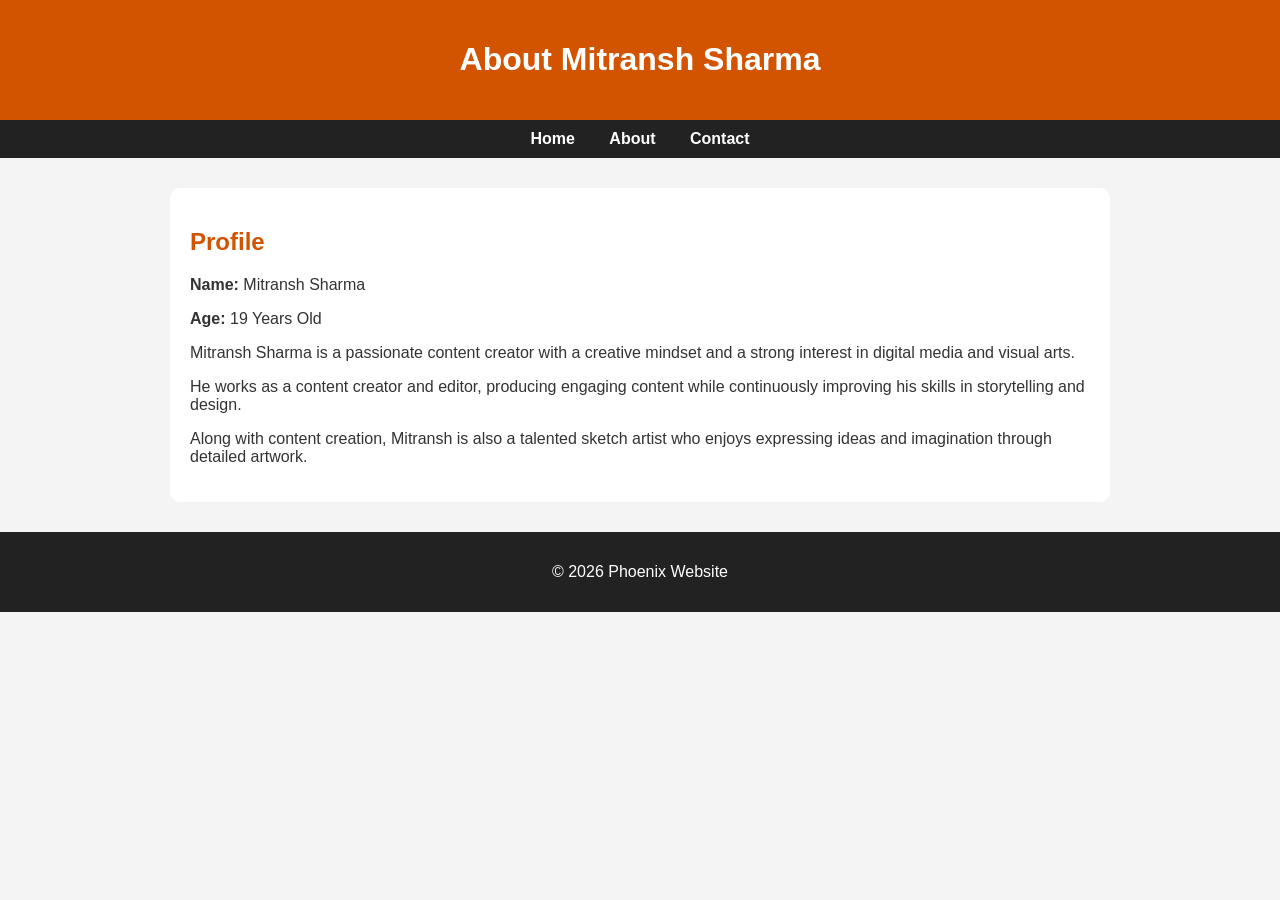
==== about.html @ d824fc4e "Create about.html" ====
<!DOCTYPE html>
<html lang="en">
<head>
    <meta charset="UTF-8">
    <meta name="viewport" content="width=device-width, initial-scale=1.0">
    <title>About - Phoenix</title>
    <style>
        body {
            font-family: Arial, sans-serif;
            margin: 0;
            background: #f4f4f4;
            color: #333;
        }

        header {
            background: #d35400;
            color: white;
            padding: 20px;
            text-align: center;
        }

        nav {
            background: #222;
            text-align: center;
            padding: 10px;
        }

        nav a {
            color: white;
            text-decoration: none;
            margin: 0 15px;
            font-weight: bold;
        }

        .container {
            max-width: 900px;
            margin: 30px auto;
            padding: 20px;
            background: white;
            border-radius: 10px;
        }

        h2 {
            color: #d35400;
        }

        footer {
            text-align: center;
            background: #222;
            color: white;
            padding: 15px;
            margin-top: 20px;
        }
    </style>
</head>
<body>

<header>
    <h1>About Mitransh Sharma</h1>
</header>

<nav>
    <a href="index.html">Home</a>
    <a href="about.html">About</a>
    <a href="contact.html">Contact</a>
</nav>

<div class="container">
    <h2>Profile</h2>

    <p><strong>Name:</strong> Mitransh Sharma</p>
    <p><strong>Age:</strong> 19 Years Old</p>

    <p>
        Mitransh Sharma is a passionate content creator with a creative mindset
        and a strong interest in digital media and visual arts.
    </p>

    <p>
        He works as a content creator and editor, producing engaging content
        while continuously improving his skills in storytelling and design.
    </p>

    <p>
        Along with content creation, Mitransh is also a talented sketch artist
        who enjoys expressing ideas and imagination through detailed artwork.
    </p>
</div>

<footer>
    <p>&copy; 2026 Phoenix Website</p>
</footer>

</body>
</html>
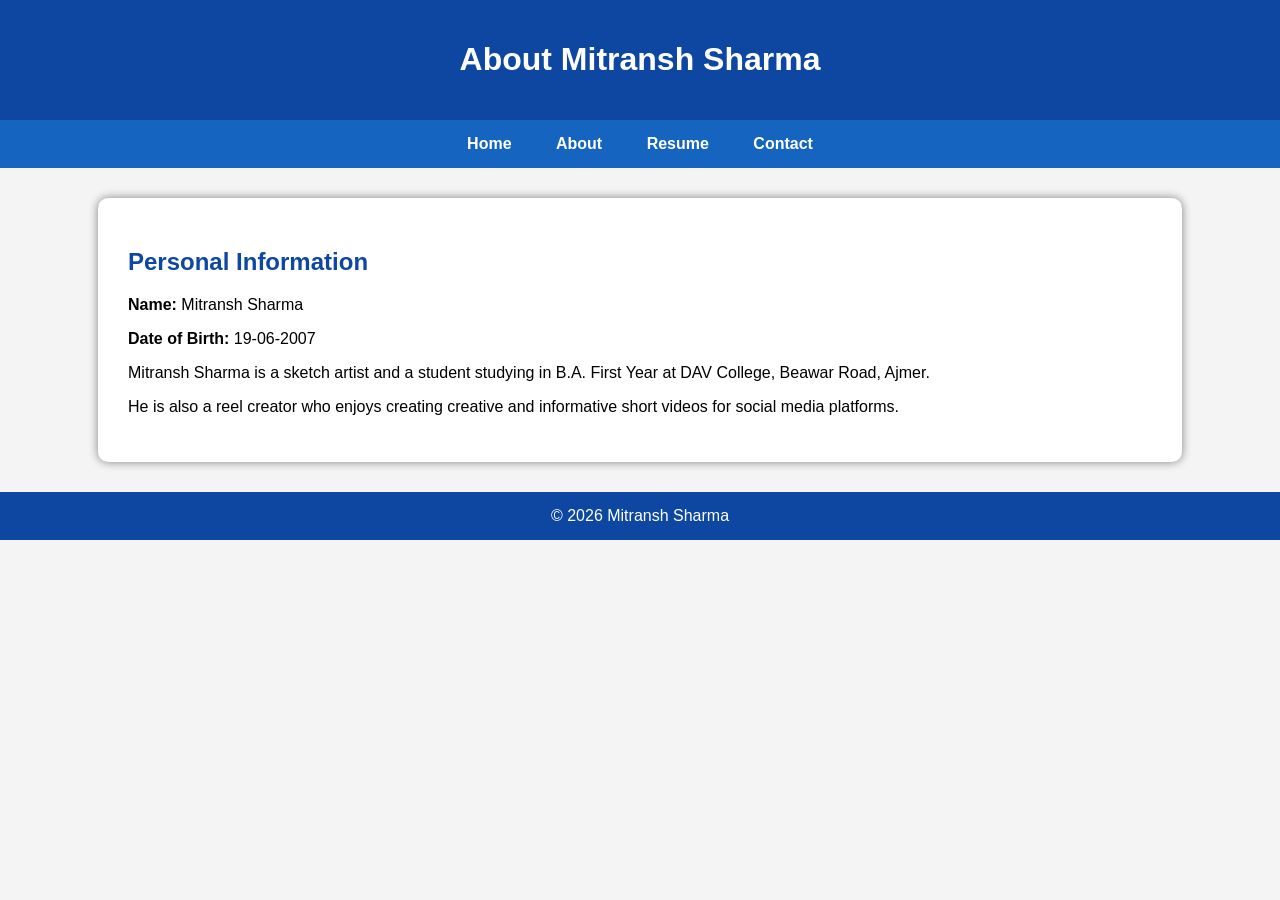
==== commit 62e67126: "Create about.html" ====
--- a/about.html
+++ b/about.html
@@ -1,94 +1,98 @@
 <!DOCTYPE html>
 <html lang="en">
 <head>
-    <meta charset="UTF-8">
-    <meta name="viewport" content="width=device-width, initial-scale=1.0">
-    <title>About - Phoenix</title>
-    <style>
-        body {
-            font-family: Arial, sans-serif;
-            margin: 0;
-            background: #f4f4f4;
-            color: #333;
-        }
+<meta charset="UTF-8">
+<meta name="viewport" content="width=device-width, initial-scale=1.0">
+<title>About</title>
 
-        header {
-            background: #d35400;
-            color: white;
-            padding: 20px;
-            text-align: center;
-        }
+<style>
 
-        nav {
-            background: #222;
-            text-align: center;
-            padding: 10px;
-        }
+body{
+margin:0;
+font-family:Arial;
+background:#f4f4f4;
+}
 
-        nav a {
-            color: white;
-            text-decoration: none;
-            margin: 0 15px;
-            font-weight: bold;
-        }
+header{
+background:#0d47a1;
+color:white;
+padding:20px;
+text-align:center;
+}
 
-        .container {
-            max-width: 900px;
-            margin: 30px auto;
-            padding: 20px;
-            background: white;
-            border-radius: 10px;
-        }
+nav{
+background:#1565c0;
+padding:15px;
+text-align:center;
+}
 
-        h2 {
-            color: #d35400;
-        }
+nav a{
+color:white;
+text-decoration:none;
+margin:20px;
+font-weight:bold;
+}
 
-        footer {
-            text-align: center;
-            background: #222;
-            color: white;
-            padding: 15px;
-            margin-top: 20px;
-        }
-    </style>
+.container{
+width:80%;
+margin:30px auto;
+background:white;
+padding:30px;
+border-radius:10px;
+box-shadow:0 0 10px gray;
+}
+
+h2{
+color:#0d47a1;
+}
+
+footer{
+background:#0d47a1;
+color:white;
+text-align:center;
+padding:15px;
+}
+
+</style>
+
 </head>
 <body>
 
 <header>
-    <h1>About Mitransh Sharma</h1>
+<h1>About Mitransh Sharma</h1>
 </header>
 
 <nav>
-    <a href="index.html">Home</a>
-    <a href="about.html">About</a>
-    <a href="contact.html">Contact</a>
+
+<a href="index.html">Home</a>
+<a href="about.html">About</a>
+<a href="resume.html">Resume</a>
+<a href="contact.html">Contact</a>
+
 </nav>
 
 <div class="container">
-    <h2>Profile</h2>
 
-    <p><strong>Name:</strong> Mitransh Sharma</p>
-    <p><strong>Age:</strong> 19 Years Old</p>
+<h2>Personal Information</h2>
 
-    <p>
-        Mitransh Sharma is a passionate content creator with a creative mindset
-        and a strong interest in digital media and visual arts.
-    </p>
+<p><b>Name:</b> Mitransh Sharma</p>
 
-    <p>
-        He works as a content creator and editor, producing engaging content
-        while continuously improving his skills in storytelling and design.
-    </p>
+<p><b>Date of Birth:</b> 19-06-2007</p>
 
-    <p>
-        Along with content creation, Mitransh is also a talented sketch artist
-        who enjoys expressing ideas and imagination through detailed artwork.
-    </p>
+<p>
+Mitransh Sharma is a sketch artist and a student studying in
+B.A. First Year at DAV College, Beawar Road, Ajmer.
+</p>
+
+<p>
+He is also a reel creator who enjoys creating creative and
+informative short videos for social media platforms.
+</p>
+
 </div>
 
 <footer>
-    <p>&copy; 2026 Phoenix Website</p>
+© 2026 Mitransh Sharma
 </footer>
 
 </body>
